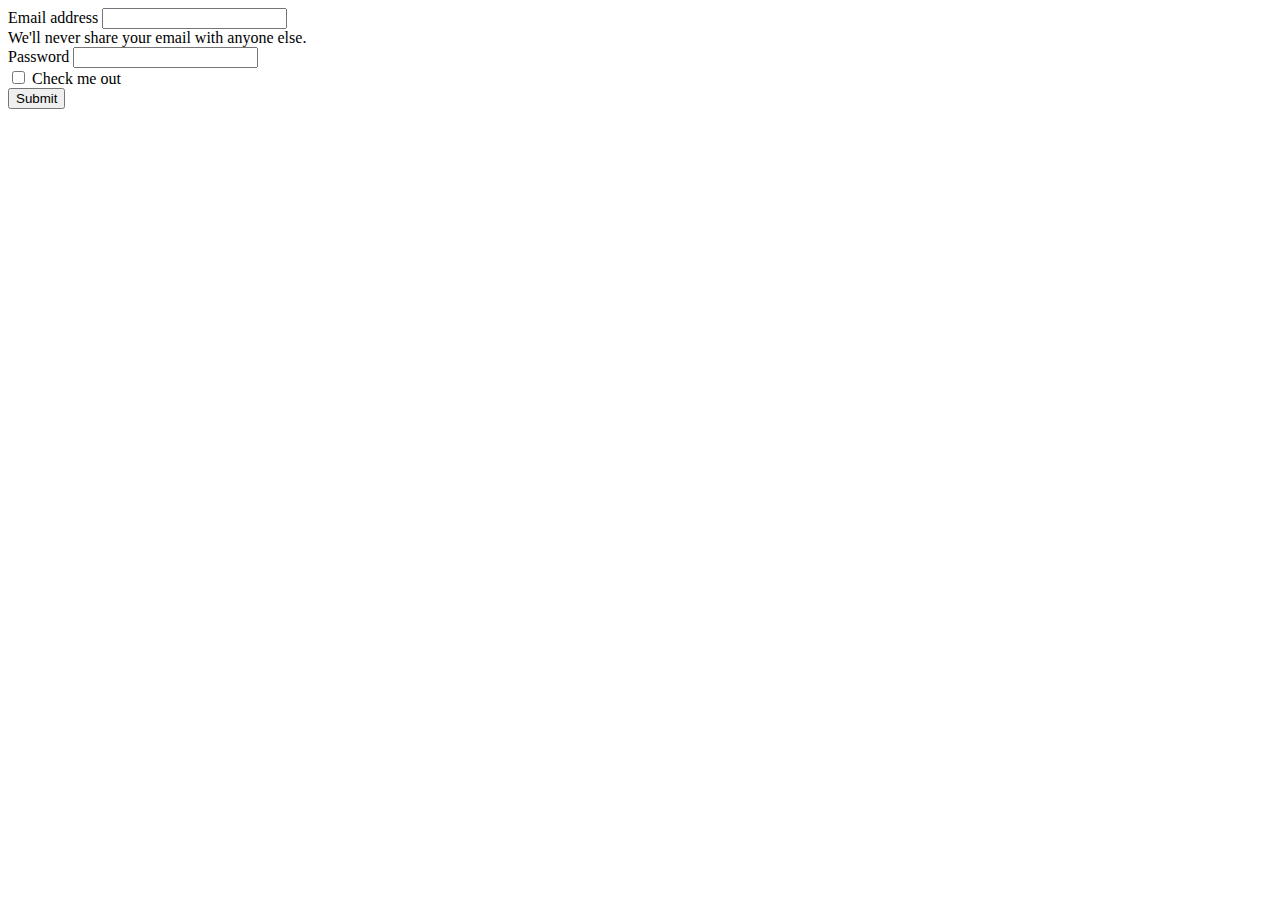
==== otherfiles/form.html @ 3a4f75a3 "form file added" ====
<!doctype html>
<html lang="en">

<head>
    <meta charset="utf-8">
    <meta name="viewport" content="width=device-width, initial-scale=1">
    <title>form</title>
    <link href="https://cdn.jsdelivr.net/npm/bootstrap@5.2.0/dist/css/bootstrap.min.css" rel="stylesheet"
        integrity="sha384-gH2yIJqKdNHPEq0n4Mqa/HGKIhSkIHeL5AyhkYV8i59U5AR6csBvApHHNl/vI1Bx" crossorigin="anonymous">
</head>

<body>
    <section class="container d-flex justify-content-center align-items-center" style="height: 100vh;">
        <div class="container bg-info rounded p-5">
            <form>
                <div class="mb-3">
                    <label for="exampleInputEmail1" class="form-label">Email address</label>
                    <input type="email" class="form-control" id="exampleInputEmail1" aria-describedby="emailHelp">
                    <div id="emailHelp" class="form-text">We'll never share your email with anyone else.</div>
                </div>
                <div class="mb-3">
                    <label for="exampleInputPassword1" class="form-label">Password</label>
                    <input type="password" class="form-control" id="exampleInputPassword1">
                </div>
                <div class="mb-3 form-check">
                    <input type="checkbox" class="form-check-input" id="exampleCheck1">
                    <label class="form-check-label" for="exampleCheck1">Check me out</label>
                </div>
                <button type="submit" class="btn btn-primary">Submit</button>
            </form>
        </div>
    </section>
    <script src="https://cdn.jsdelivr.net/npm/bootstrap@5.2.0/dist/js/bootstrap.bundle.min.js"
        integrity="sha384-A3rJD856KowSb7dwlZdYEkO39Gagi7vIsF0jrRAoQmDKKtQBHUuLZ9AsSv4jD4Xa"
        crossorigin="anonymous"></script>
</body>

</html>
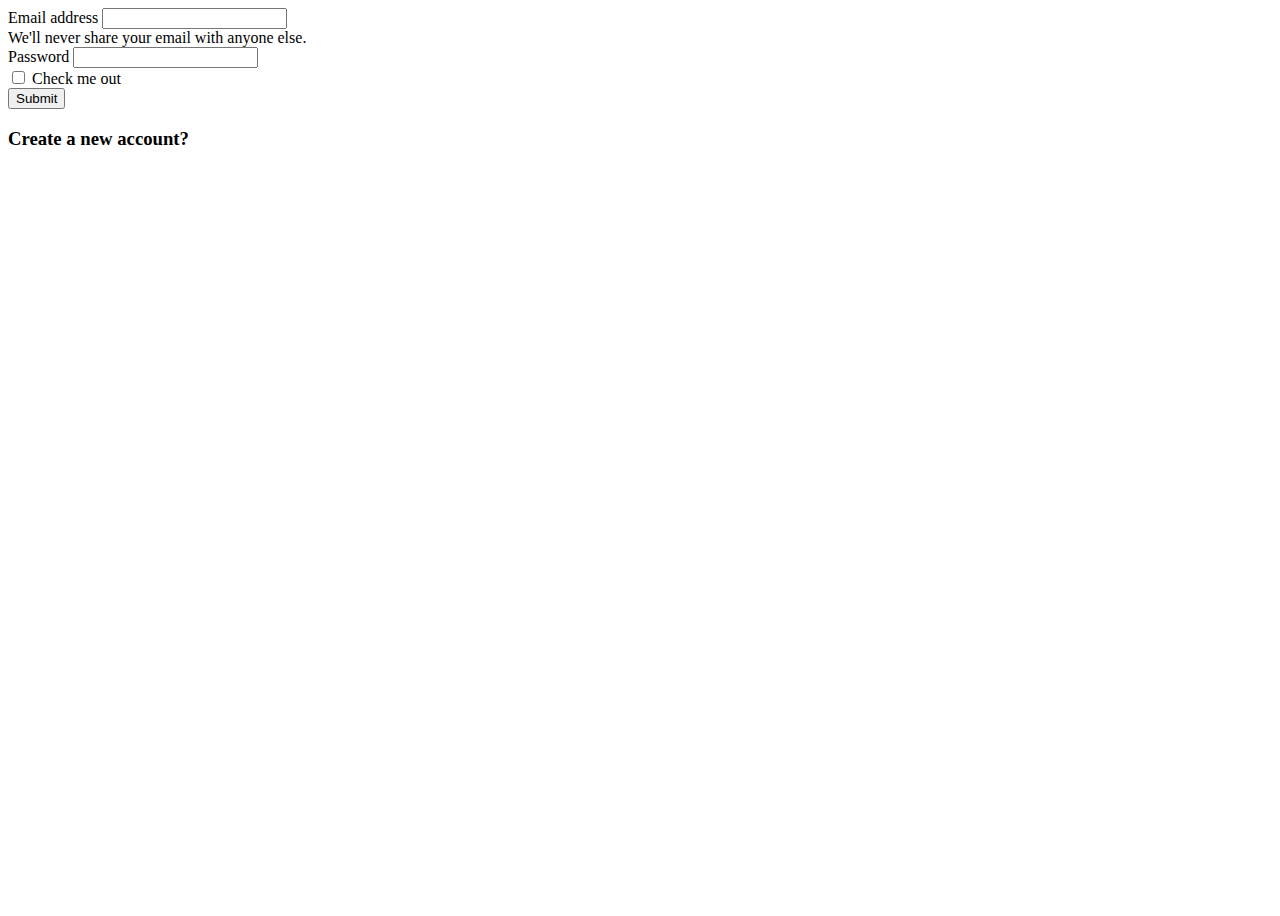
==== commit 9925a5bc: "but fixed" ====
--- a/otherfiles/form.html
+++ b/otherfiles/form.html
@@ -12,7 +12,7 @@
 <body>
     <section class="container d-flex justify-content-center align-items-center" style="height: 100vh;">
         <div class="container bg-info rounded p-5">
-            <form>
+            <form class="m-5">
                 <div class="mb-3">
                     <label for="exampleInputEmail1" class="form-label">Email address</label>
                     <input type="email" class="form-control" id="exampleInputEmail1" aria-describedby="emailHelp">
@@ -28,7 +28,11 @@
                 </div>
                 <button type="submit" class="btn btn-primary">Submit</button>
             </form>
+            <div class="d-flex justify-content-center w-5">
+                <h3 class="text-center btn btn-success">Create a new account?</h3>
+            </div>
         </div>
+
     </section>
     <script src="https://cdn.jsdelivr.net/npm/bootstrap@5.2.0/dist/js/bootstrap.bundle.min.js"
         integrity="sha384-A3rJD856KowSb7dwlZdYEkO39Gagi7vIsF0jrRAoQmDKKtQBHUuLZ9AsSv4jD4Xa"
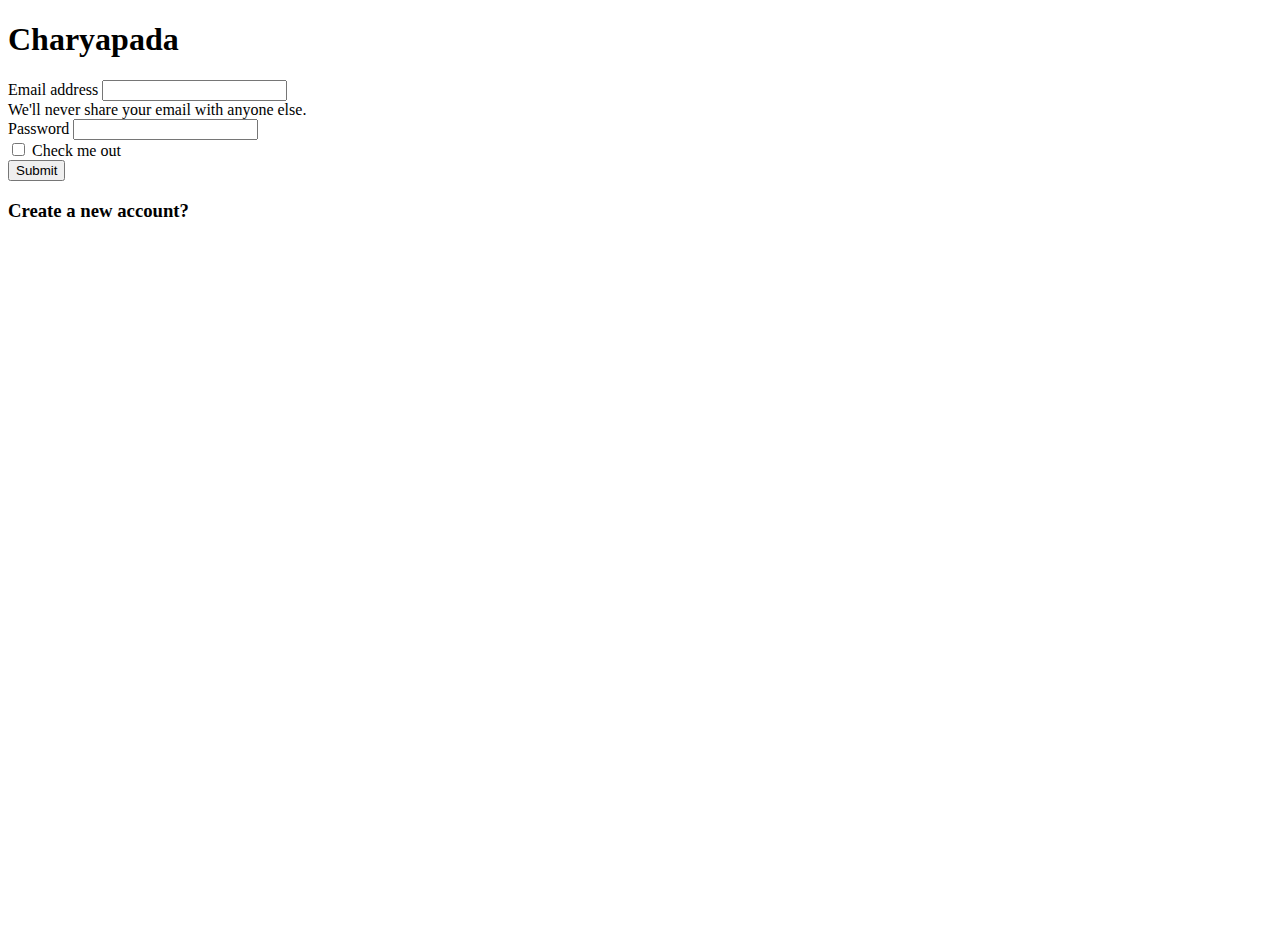
==== commit 412d0c0b: "but fixed" ====
--- a/otherfiles/form.html
+++ b/otherfiles/form.html
@@ -12,6 +12,7 @@
 <body>
     <section class="container d-flex justify-content-center align-items-center" style="height: 100vh;">
         <div class="container bg-info rounded p-5">
+            <h1 class="m-4 text-center">Charyapada </h1>
             <form class="m-5">
                 <div class="mb-3">
                     <label for="exampleInputEmail1" class="form-label">Email address</label>
